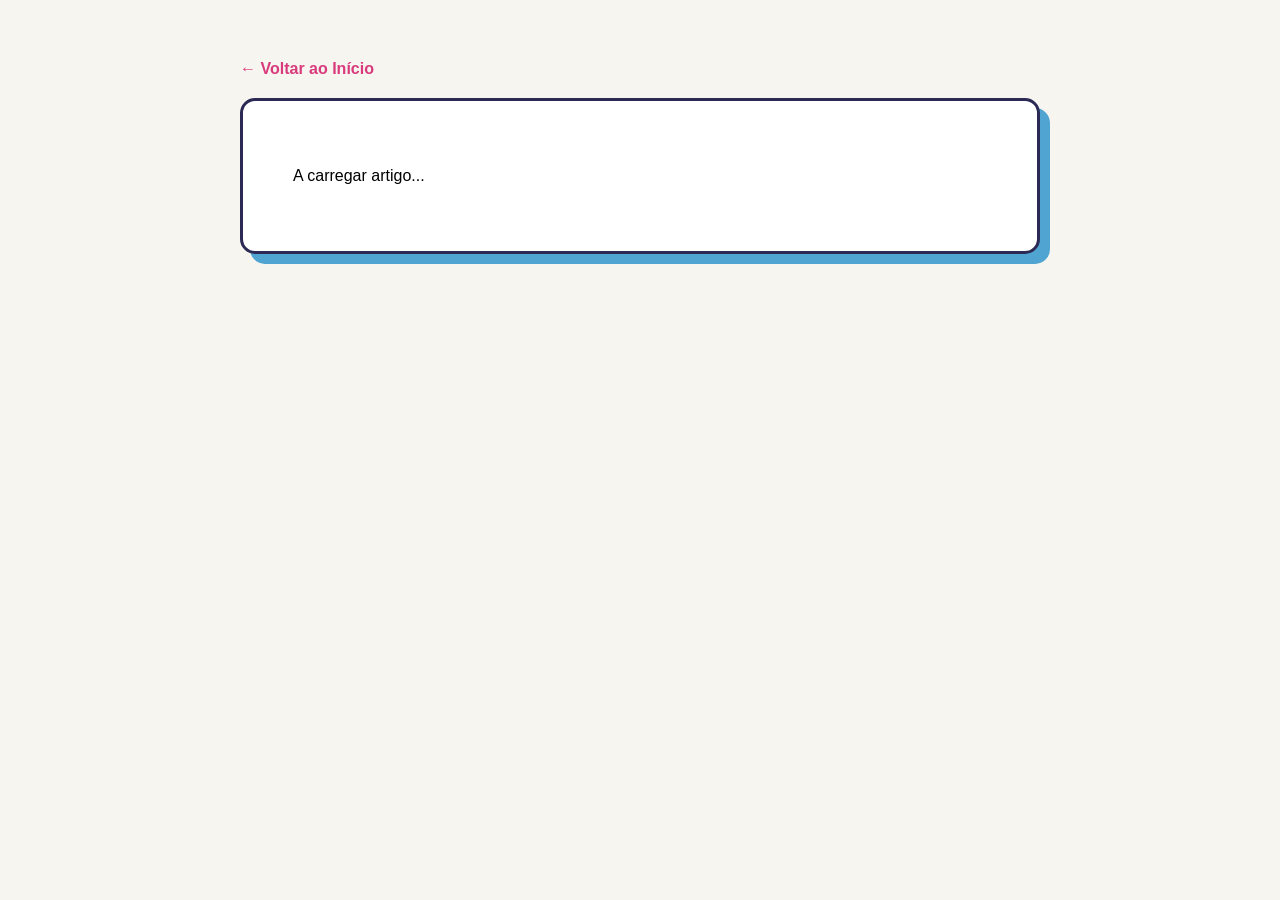
==== artigo.html @ 1642a57e "Added article and event pages." ====
<!DOCTYPE html>
<html lang="pt-PT">
<head>
    <meta charset="UTF-8">
    <title>Artigo | Amory Porto</title>
    <style>
        :root { --bg-color: #f7f5f0; --primary-blue: #2c2a54; --accent-pink: #d83a7c; --accent-light-blue: #4fa4d1; }
        body { font-family: 'Helvetica Neue', Arial, sans-serif; background-color: var(--bg-color); margin: 0; padding: 0; }
        .container { max-width: 800px; margin: 60px auto; padding: 0 20px; }
        .article-content { background: white; padding: 50px; border: 3px solid var(--primary-blue); box-shadow: 10px 10px 0px var(--accent-light-blue); border-radius: 15px; }
        h1 { font-family: 'Arial Black', sans-serif; color: var(--primary-blue); font-size: 2.5rem; line-height: 1.1; }
        .author-meta { font-style: italic; color: #666; margin-bottom: 30px; }
        /* Style for the translated text */
        .body-text p { margin-bottom: 20px; font-size: 1.15rem; line-height: 1.8; }
        .btn-back { display: inline-block; margin-bottom: 20px; text-decoration: none; font-weight: bold; color: var(--accent-pink); }
    </style>
</head>
<body>
    <div class="container">
        <a href="tertulias.html" class="btn-back">← Voltar ao Início</a>
        <article class="article-content" id="article-data">
            <p>A carregar artigo...</p>
        </article>
    </div>

    <script>
        const urlParams = new URLSearchParams(window.location.search);
        const slug = urlParams.get('id');
        const PROJECT_ID = "39kiu3jl";

        const QUERY = encodeURIComponent(`*[_type == "article" && slug.current == "${slug}"][0]`);
        const URL = `https://${PROJECT_ID}.api.sanity.io/v2021-10-21/data/query/production?query=${QUERY}`;

        // PORTABLE TEXT TRANSLATOR: Turns Sanity blocks into HTML
        function blocksToHtml(blocks) {
            return blocks.map(block => {
                if (block._type !== 'block' || !block.children) return '';
                const text = block.children.map(child => child.text).join('');
                return `<p>${text}</p>`; // Basic version: wraps every block in a paragraph
            }).join('');
        }

        fetch(URL)
            .then(res => res.json())
            .then(({ result }) => {
                const container = document.getElementById('article-data');
                if (result) {
                    const date = new Date(result.publishedAt).toLocaleDateString('pt-PT');
                    container.innerHTML = `
                        <h1>${result.title}</h1>
                        <p class="author-meta">Por ${result.author} em ${date}</p>
                        <div class="body-text">${blocksToHtml(result.content)}</div>
                    `;
                }
            });
    </script>
</body>
</html>
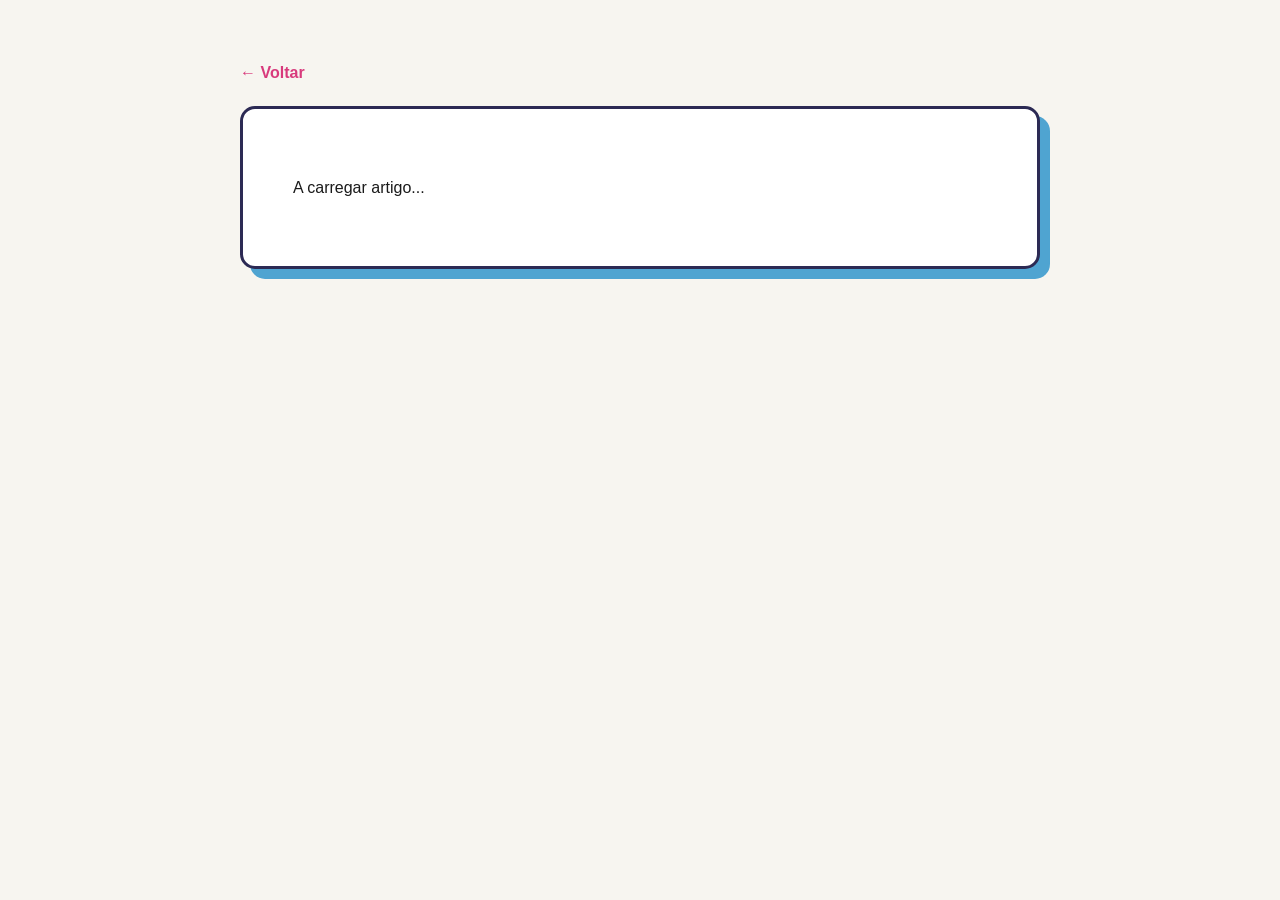
==== commit b2d8ae30: "Multiple uploads to fix links." ====
--- a/artigo.html
+++ b/artigo.html
@@ -2,22 +2,12 @@
 <html lang="pt-PT">
 <head>
     <meta charset="UTF-8">
-    <title>Artigo | Amory Porto</title>
-    <style>
-        :root { --bg-color: #f7f5f0; --primary-blue: #2c2a54; --accent-pink: #d83a7c; --accent-light-blue: #4fa4d1; }
-        body { font-family: 'Helvetica Neue', Arial, sans-serif; background-color: var(--bg-color); margin: 0; padding: 0; }
-        .container { max-width: 800px; margin: 60px auto; padding: 0 20px; }
-        .article-content { background: white; padding: 50px; border: 3px solid var(--primary-blue); box-shadow: 10px 10px 0px var(--accent-light-blue); border-radius: 15px; }
-        h1 { font-family: 'Arial Black', sans-serif; color: var(--primary-blue); font-size: 2.5rem; line-height: 1.1; }
-        .author-meta { font-style: italic; color: #666; margin-bottom: 30px; }
-        /* Style for the translated text */
-        .body-text p { margin-bottom: 20px; font-size: 1.15rem; line-height: 1.8; }
-        .btn-back { display: inline-block; margin-bottom: 20px; text-decoration: none; font-weight: bold; color: var(--accent-pink); }
-    </style>
+    <title>Artigo | Tertúlias Não-Monogâmicas do Porto</title>
+    <link rel="stylesheet" href="style.css">
 </head>
 <body>
-    <div class="container">
-        <a href="tertulias.html" class="btn-back">← Voltar ao Início</a>
+    <div class="article-page-container">
+        <a href="javascript:history.back()" class="btn-back">← Voltar</a>         
         <article class="article-content" id="article-data">
             <p>A carregar artigo...</p>
         </article>
@@ -26,7 +16,7 @@
     <script>
         const urlParams = new URLSearchParams(window.location.search);
         const slug = urlParams.get('id');
-        const PROJECT_ID = "39kiu3jl";
+        const PROJECT_ID = "zhr2ddpl";
 
         const QUERY = encodeURIComponent(`*[_type == "article" && slug.current == "${slug}"][0]`);
         const URL = `https://${PROJECT_ID}.api.sanity.io/v2021-10-21/data/query/production?query=${QUERY}`;
@@ -45,6 +35,7 @@
             .then(({ result }) => {
                 const container = document.getElementById('article-data');
                 if (result) {
+                    document.title = `${result.title} | Tertúlias Não-Monogâmicas do Porto`;
                     const date = new Date(result.publishedAt).toLocaleDateString('pt-PT');
                     container.innerHTML = `
                         <h1>${result.title}</h1>
--- a/style.css
+++ b/style.css
@@ -0,0 +1,193 @@
+/* Paleta de Cores & Estilos Base */
+:root {
+    --bg-color: #f7f5f0; 
+    --primary-blue: #2c2a54; 
+    --accent-pink: #d83a7c; 
+    --accent-yellow: #eab13b; 
+    --accent-light-blue: #4fa4d1; 
+    --text-dark: #1a1a1a;
+}
+
+body {
+    font-family: 'Helvetica Neue', Arial, sans-serif;
+    background-color: var(--bg-color);
+    color: var(--text-dark);
+    margin: 0;
+    padding: 0;
+    line-height: 1.6;
+}
+
+h1, h2, h3 {
+    font-family: 'Arial Black', Impact, sans-serif;
+    text-transform: uppercase;
+    color: var(--primary-blue);
+    margin-bottom: 0.5rem;
+}
+
+.container {
+    max-width: 1100px;
+    margin: 0 auto;
+    padding: 0 20px;
+}
+
+/* --- Estilos Comuns --- */
+.btn-back {
+    display: inline-block;
+    text-decoration: none;
+    font-weight: bold;
+    color: var(--accent-pink);
+    margin-bottom: 20px;
+    transition: color 0.2s;
+}
+
+.btn-back:hover {
+    color: var(--primary-blue);
+}
+
+/* --- Navegação e Footer (Index) --- */
+header {
+    display: flex;
+    justify-content: space-between;
+    align-items: center;
+    padding: 20px 0;
+    border-bottom: 3px solid var(--primary-blue);
+}
+
+.logo {
+    font-size: 24px;
+    font-weight: 900;
+    color: var(--primary-blue);
+    letter-spacing: -1px;
+}
+
+nav a {
+    text-decoration: none;
+    color: var(--text-dark);
+    font-weight: bold;
+    margin-left: 20px;
+    transition: color 0.2s;
+}
+
+nav a:hover {
+    color: var(--accent-pink);
+}
+
+footer {
+    background-color: var(--primary-blue);
+    color: white;
+    text-align: center;
+    padding: 40px 20px;
+    margin-top: 40px;
+}
+
+/* --- Secção Hero (Index) --- */
+.hero {
+    text-align: center;
+    padding: 60px 20px;
+    background: linear-gradient(135deg, rgba(216,58,124,0.1) 0%, rgba(79,164,209,0.1) 100%);
+}
+
+.hero h1 {
+    font-size: 3.5rem;
+    line-height: 1.1;
+    margin-bottom: 10px;
+    color: var(--primary-blue);
+}
+
+/* --- Grelha de Eventos (Index) --- */
+.events-section {
+    margin: -30px auto 60px auto;
+    position: relative;
+    z-index: 10;
+}
+
+.events-section h2 {
+    text-align: center;
+    margin-bottom: 30px;
+    font-size: 2.5rem;
+    text-shadow: 2px 2px 0px white;
+}
+
+.events-grid {
+    display: grid;
+    grid-template-columns: repeat(3, 1fr);
+    gap: 25px;
+}
+
+.event-card {
+    background-color: white;
+    border: 3px solid var(--primary-blue);
+    border-radius: 12px;
+    padding: 25px 20px;
+    box-shadow: 6px 6px 0px var(--accent-yellow);
+    display: flex;
+    flex-direction: column;
+    justify-content: space-between;
+    transition: transform 0.2s;
+}
+
+.event-card:hover { transform: translateY(-5px); }
+.event-card:nth-child(2n) { box-shadow: 6px 6px 0px var(--accent-pink); }
+.event-card:nth-child(3n) { box-shadow: 6px 6px 0px var(--accent-light-blue); }
+
+.event-meta {
+    font-weight: bold;
+    color: var(--accent-pink);
+    font-size: 0.95rem;
+    margin-bottom: 10px;
+    display: block;
+}
+
+.btn {
+    background-color: var(--accent-pink);
+    color: white;
+    padding: 10px 20px;
+    text-decoration: none;
+    font-weight: bold;
+    font-size: 1rem;
+    border-radius: 50px;
+    display: inline-block;
+    text-align: center;
+    transition: 0.2s;
+}
+
+.btn:hover { background-color: var(--primary-blue); }
+
+/* --- Conteúdo: Artigos e Biblioteca (Index) --- */
+.content-grid {
+    display: grid;
+    grid-template-columns: 2fr 1fr;
+    gap: 40px;
+    margin-bottom: 80px;
+}
+
+.card {
+    background: white;
+    padding: 20px;
+    border-radius: 8px;
+    border-left: 6px solid var(--accent-light-blue);
+    margin-bottom: 20px;
+    box-shadow: 0 4px 6px rgba(0,0,0,0.05);
+}
+
+.library-list { list-style: none; padding: 0; }
+.library-list li { padding: 15px 0; border-bottom: 2px dashed #ddd; font-weight: bold; }
+.library-list li a { text-decoration: none; color: var(--primary-blue); }
+
+/* --- Página de Artigo --- */
+.article-page-container { max-width: 800px; margin: 60px auto; padding: 0 20px; }
+.article-content { background: white; padding: 50px; border: 3px solid var(--primary-blue); box-shadow: 10px 10px 0px var(--accent-light-blue); border-radius: 15px; }
+.article-content h1 { font-size: 2.5rem; line-height: 1.1; }
+.author-meta { font-style: italic; color: #666; margin-bottom: 30px; }
+.body-text p { margin-bottom: 20px; font-size: 1.15rem; line-height: 1.8; }
+
+/* --- Página de Evento --- */
+.event-page-container { max-width: 800px; margin: 0 auto; padding: 40px 20px; }
+.event-page-container h1 { font-size: 3rem; }
+.event-box { background: white; border: 4px solid var(--primary-blue); padding: 40px; box-shadow: 10px 10px 0px var(--accent-yellow); border-radius: 12px; }
+.meta-info { font-weight: bold; font-size: 1.2rem; color: var(--accent-pink); margin-bottom: 20px; border-bottom: 2px solid #eee; padding-bottom: 10px; }
+.description { font-size: 1.1rem; margin-top: 30px; white-space: pre-wrap; }
+
+/* --- Responsividade --- */
+@media (max-width: 900px) { .events-grid { grid-template-columns: repeat(2, 1fr); } }
+@media (max-width: 768px) { .content-grid, .events-grid { grid-template-columns: 1fr; } }
